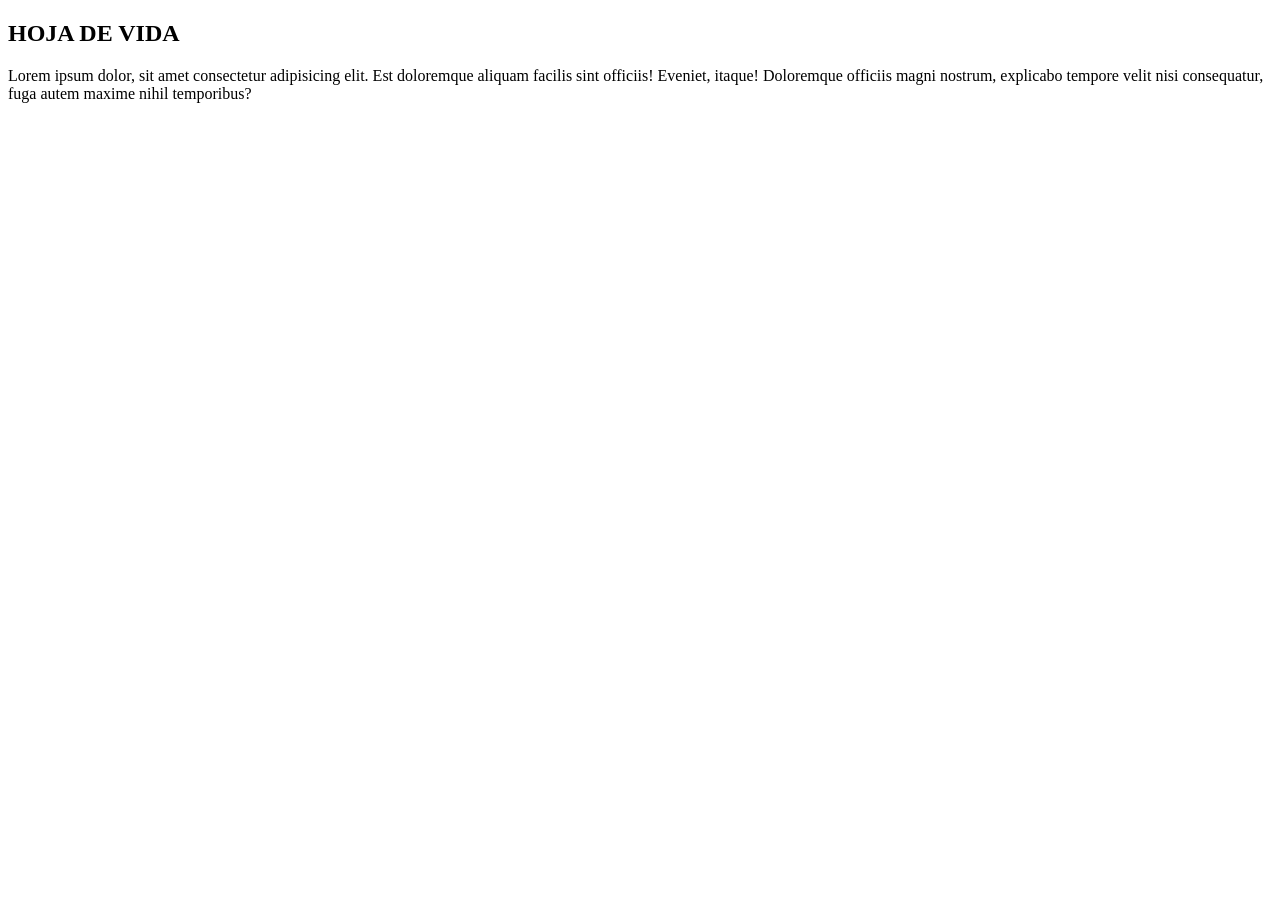
==== index.html @ 7749c652 "mi primera CV" ====
<!DOCTYPE html>
<html lang="es">
<head>
    <meta charset="UTF-8">
    <meta name="viewport" content="width=device-width, initial-scale=1.0">
    <title>Mi primer formulario</title>
</head>
<body>
    <section>
        <h1>HOJA DE VIDA</H1>
        <P>Lorem ipsum dolor, sit amet consectetur adipisicing elit. Est doloremque aliquam facilis sint officiis! Eveniet, itaque! Doloremque officiis magni nostrum, explicabo tempore velit nisi consequatur, fuga autem maxime nihil temporibus?</P>
    </section>
</body>
</html>
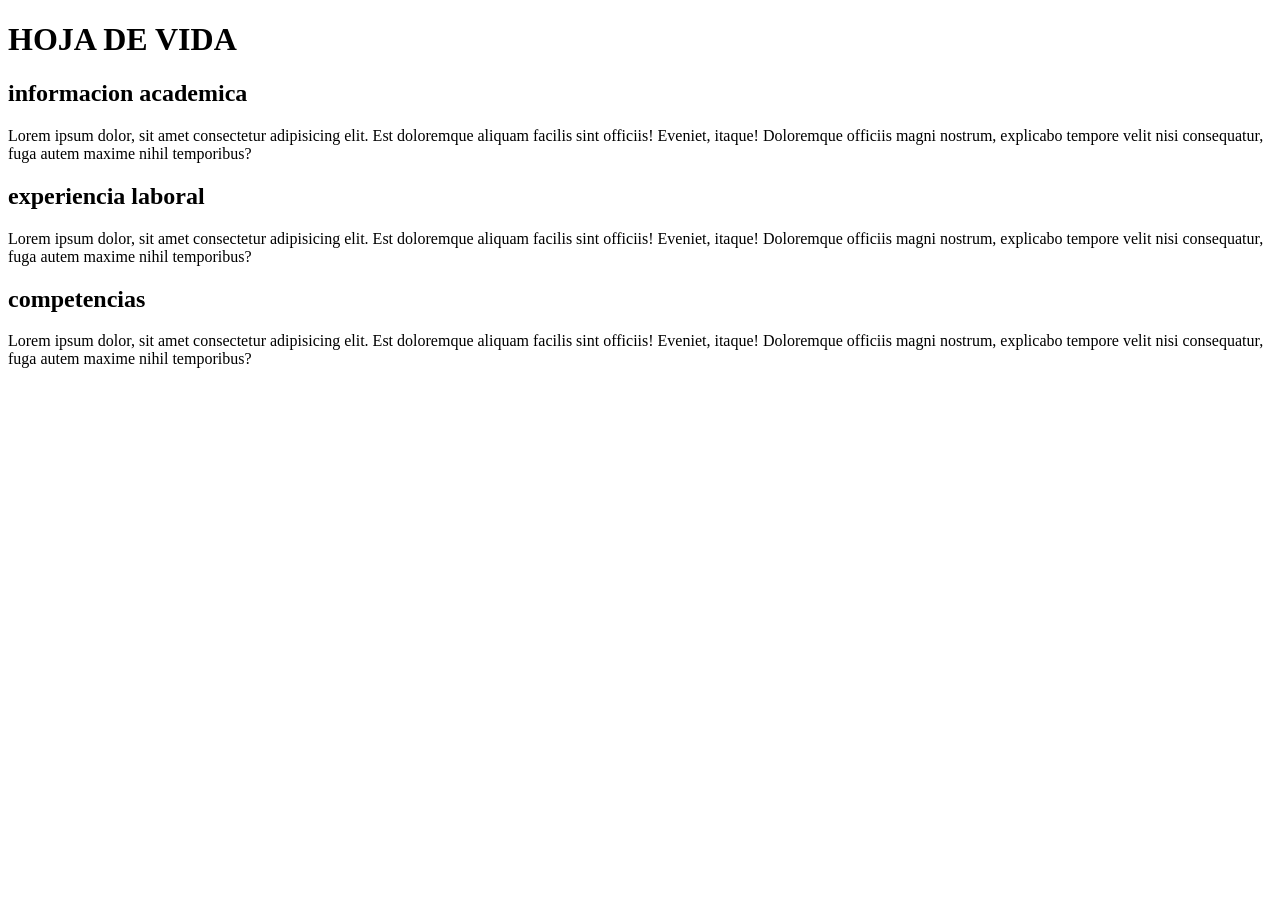
==== commit 52f15064: "cv" ====
--- a/index.html
+++ b/index.html
@@ -6,9 +6,24 @@
     <title>Mi primer formulario</title>
 </head>
 <body>
+    <header><h1>HOJA DE VIDA</H1></header>
     <section>
-        <h1>HOJA DE VIDA</H1>
+        <article>
+        <h2>informacion academica</h2>
         <P>Lorem ipsum dolor, sit amet consectetur adipisicing elit. Est doloremque aliquam facilis sint officiis! Eveniet, itaque! Doloremque officiis magni nostrum, explicabo tempore velit nisi consequatur, fuga autem maxime nihil temporibus?</P>
+        </article>
+        
+        <article>
+        <h2>experiencia laboral</h2>
+        <P>Lorem ipsum dolor, sit amet consectetur adipisicing elit. Est doloremque aliquam facilis sint officiis! Eveniet, itaque! Doloremque officiis magni nostrum, explicabo tempore velit nisi consequatur, fuga autem maxime nihil temporibus?</P>
+        </article>
+
+        <article>
+        <h2>competencias</h2>
+        <P>Lorem ipsum dolor, sit amet consectetur adipisicing elit. Est doloremque aliquam facilis sint officiis! Eveniet, itaque! Doloremque officiis magni nostrum, explicabo tempore velit nisi consequatur, fuga autem maxime nihil temporibus?</P>
+        </article>
+        
+        
     </section>
 </body>
 </html>
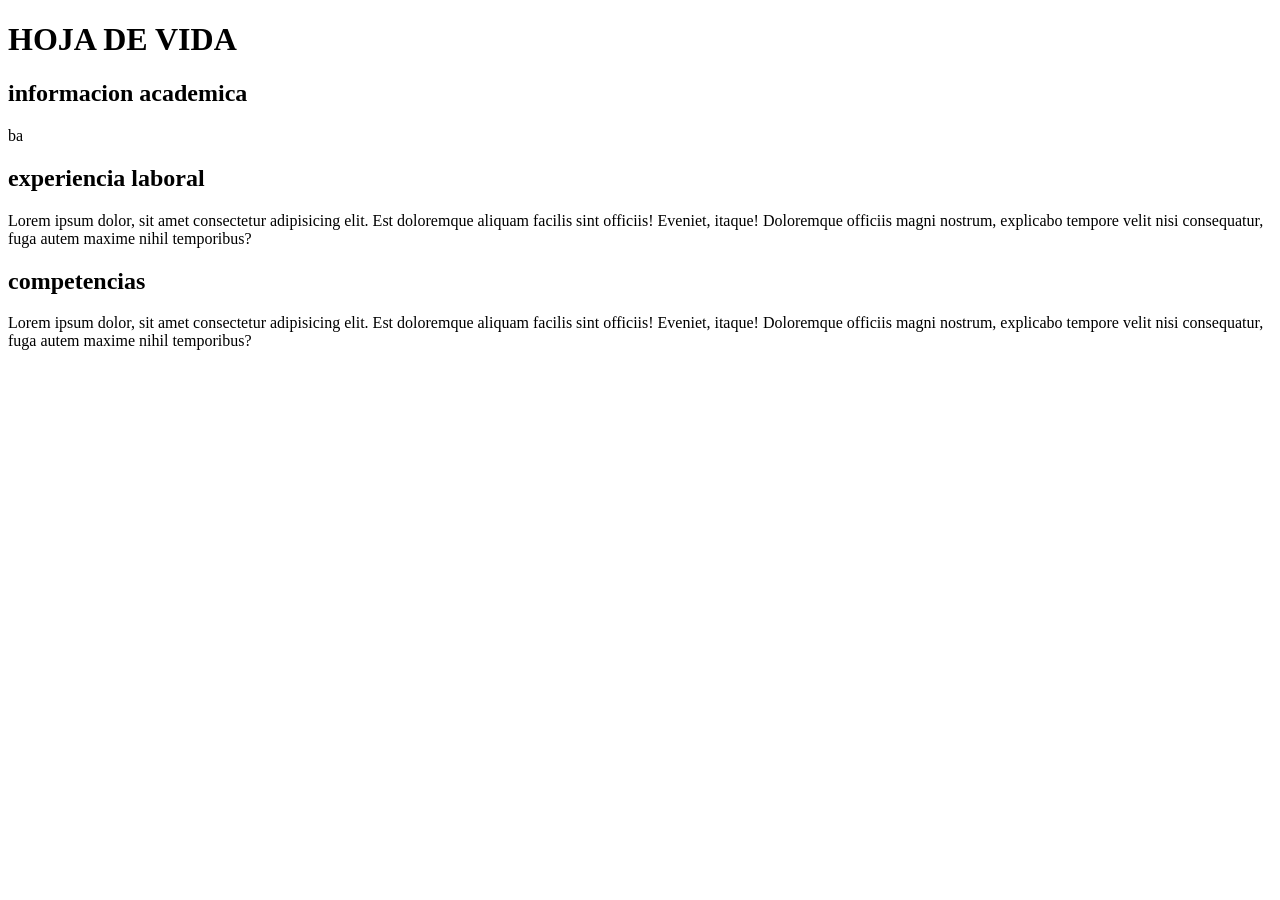
==== commit da2b0339: "hola" ====
--- a/index.html
+++ b/index.html
@@ -10,7 +10,7 @@
     <section>
         <article>
         <h2>informacion academica</h2>
-        <P>Lorem ipsum dolor, sit amet consectetur adipisicing elit. Est doloremque aliquam facilis sint officiis! Eveniet, itaque! Doloremque officiis magni nostrum, explicabo tempore velit nisi consequatur, fuga autem maxime nihil temporibus?</P>
+        <P>ba</P>
         </article>
         
         <article>
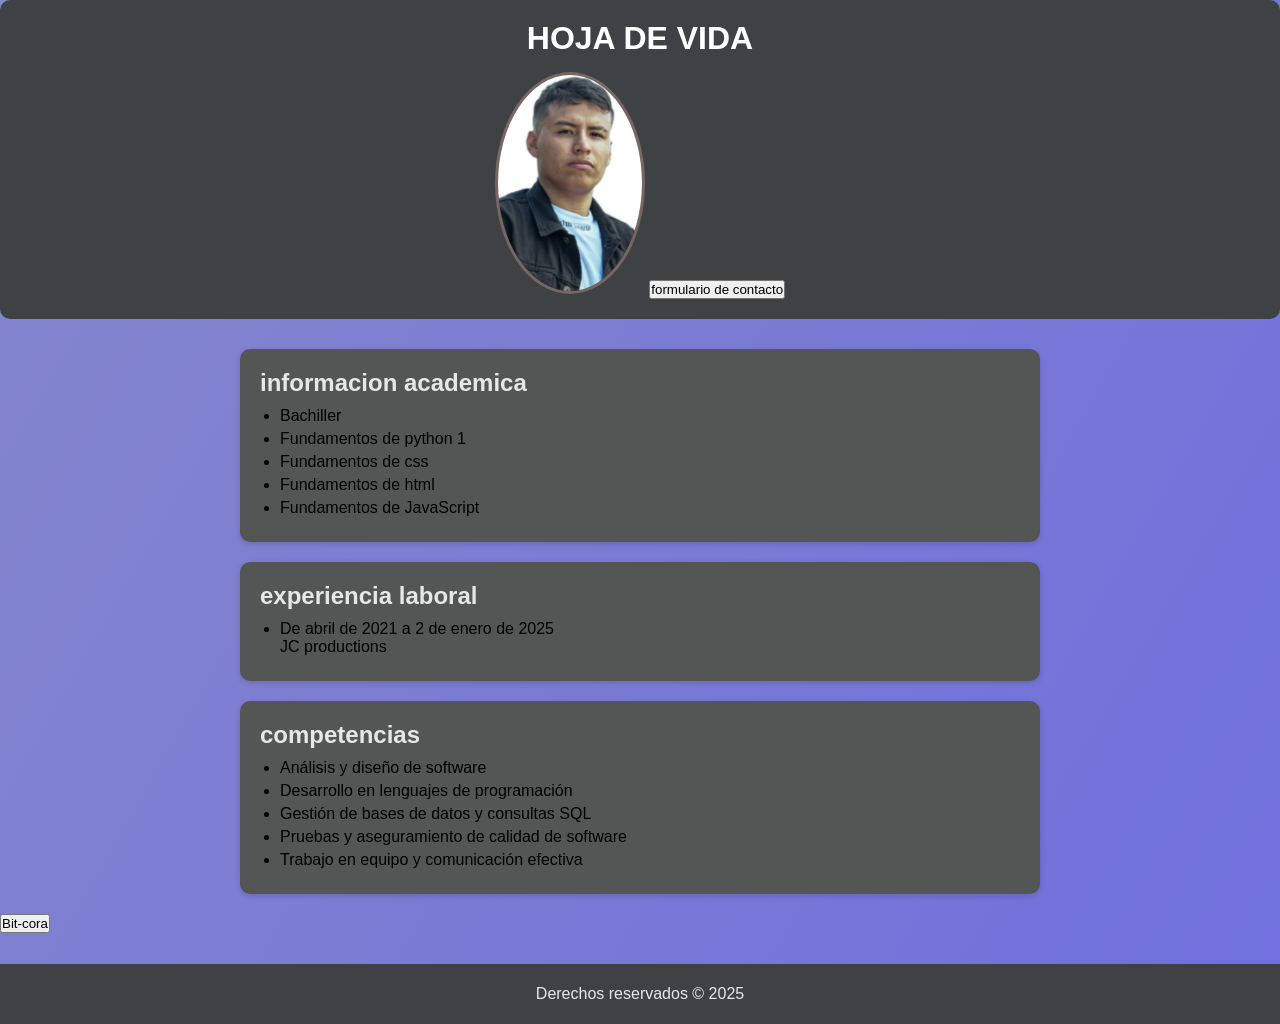
==== commit 90085580: "proyecto" ====
--- a/index.html
+++ b/index.html
@@ -3,27 +3,59 @@
 <head>
     <meta charset="UTF-8">
     <meta name="viewport" content="width=device-width, initial-scale=1.0">
-    <title>Mi primer formulario</title>
+    <title>HOJA DE VIDA</title>
+    <link rel = "stylesheet" href="css/styles.css" >
 </head>
 <body>
-    <header><h1>HOJA DE VIDA</H1></header>
+    <header>
+        <h1>HOJA DE VIDA</H1>
+        <img src="img/Foto de Jorge.jpg">
+        <a href="Formulario.html" target="_blank">
+          <button>formulario de contacto</button>
+        </a>
+    </header>
     <section>
         <article>
         <h2>informacion academica</h2>
-        <P>ba</P>
+        <P>
+          <ul>
+            <li>Bachiller</li>
+            <li>Fundamentos de python 1</li>
+            <li>Fundamentos de css</li>
+            <li>Fundamentos de html</li>
+            <li>Fundamentos de JavaScript</li>
+          </ul>
+        </P>
         </article>
         
         <article>
         <h2>experiencia laboral</h2>
-        <P>Lorem ipsum dolor, sit amet consectetur adipisicing elit. Est doloremque aliquam facilis sint officiis! Eveniet, itaque! Doloremque officiis magni nostrum, explicabo tempore velit nisi consequatur, fuga autem maxime nihil temporibus?</P>
+        <P>
+          <ul>
+            <li><p>De abril de 2021 a 2 de enero de 2025</p>
+              <p>JC productions</p></li>
+          </ul>
+        </P>
         </article>
 
         <article>
         <h2>competencias</h2>
-        <P>Lorem ipsum dolor, sit amet consectetur adipisicing elit. Est doloremque aliquam facilis sint officiis! Eveniet, itaque! Doloremque officiis magni nostrum, explicabo tempore velit nisi consequatur, fuga autem maxime nihil temporibus?</P>
-        </article>
-        
-        
+        <P>
+         <ul>
+           <li>Análisis y diseño de software</li>
+           <li>Desarrollo en lenguajes de programación</li>
+           <li>Gestión de bases de datos y consultas SQL</li>
+           <li>Pruebas y aseguramiento de calidad de software</li>
+           <li>Trabajo en equipo y comunicación efectiva</li>
+         </ul>
+        </P>
+        </article>     
     </section>
+
+     <a href="https://jorge04043.github.io/Bit-cora/" target="_blank">
+    <button>Bit-cora</button> </a>
+    <footer>
+      <p>Derechos reservados &copy; 2025</p>
+    
 </body>
 </html>
--- a/css/styles.css
+++ b/css/styles.css
@@ -0,0 +1,141 @@
+/* --- Estilos generales --- */
+* {
+    margin: 0;
+    padding: 0;
+    box-sizing: border-box;
+    font-family: Arial, Helvetica, sans-serif;
+}
+
+body {
+    min-height: 100vh;
+    background: linear-gradient(
+       120deg,
+        #8687cc,   
+        #615fea,   
+        #625ba3,   
+        #575555
+    );
+    background-size: 500% 500%;
+    animation: gradientMove 35s ease infinite;  
+}
+
+@keyframes gradientMove {
+    0% {
+        background-position: 20% 50%;
+    }
+    50% {
+        background-position: 100% 50%;
+    }
+    100% {
+        background-position: 15% 50%;
+    }
+}
+
+
+
+/* --- Encabezado --- */
+header {
+    text-align: center;
+    padding: 20px;
+    background: #3f4244;
+    color: rgb(255, 255, 255);
+    border-radius: 10px;
+    margin-bottom: 30px;
+}
+
+header img {
+    width: 150px;
+    margin-top: 15px;
+    border-radius: 50%;
+    border: 3px solid rgb(122, 101, 101);
+}
+
+/* --- Secciones --- */
+section {
+    width: 80%;
+    max-width: 800px;
+    margin: auto;
+ }
+
+/* --- Artículos --- */
+article {
+    background: rgb(84, 85, 85);
+    padding: 20px;
+    margin-bottom: 20px;
+    border-radius: 10px;
+    box-shadow: 0 2px 6px rgba(0,0,0,0.15);
+}
+
+/* --- Títulos --- */
+article h2 {
+    color: #e7e7e7;
+    margin-bottom: 10px;
+}
+
+/* --- Listas --- */
+ul, ol {
+    margin-left: 20px;
+}
+
+ul li, ol li {
+    margin-bottom: 5px;
+}
+
+/* --- Cajas --- */
+.info-box,
+.exp-box,
+.form-box,
+.comp-box,
+.habil-box {
+    background: linear-gradient(135deg, grey, #21647af6);
+    padding: 20px;
+    border-radius: 15px;
+    font-size: 16px;
+}
+
+.info-box ul li {
+    padding: 5px 0;
+}
+
+/* --- Pie de página --- */
+footer {
+    background-color: #3f4244;
+    padding: 21px;
+    text-align: center;
+    margin-top: 31px;
+    color: #e7e7e7;
+}
+
+footer ul {
+    list-style: none;
+    padding: 0;
+    margin: 0;
+}
+
+footer ul li {
+    padding: 8px 0;
+}
+
+/* --- Botones footer --- */
+footer a {
+    display: block;
+    color: #e7e7e7;
+    text-decoration: none;
+    background-color: #5a5e61;
+    padding: 11px 19px;
+    border-radius: 8px;
+    transition: background-color 0.3s ease;
+    margin-top: 12px;
+}
+
+footer a:hover {
+    background-color: #777c80;
+}
+
+/* --- Línea hr --- */
+hr {
+    border: none;
+    height: 1px;
+    background-color: #f9f9f9;
+    opacity: 0.3;
+}
